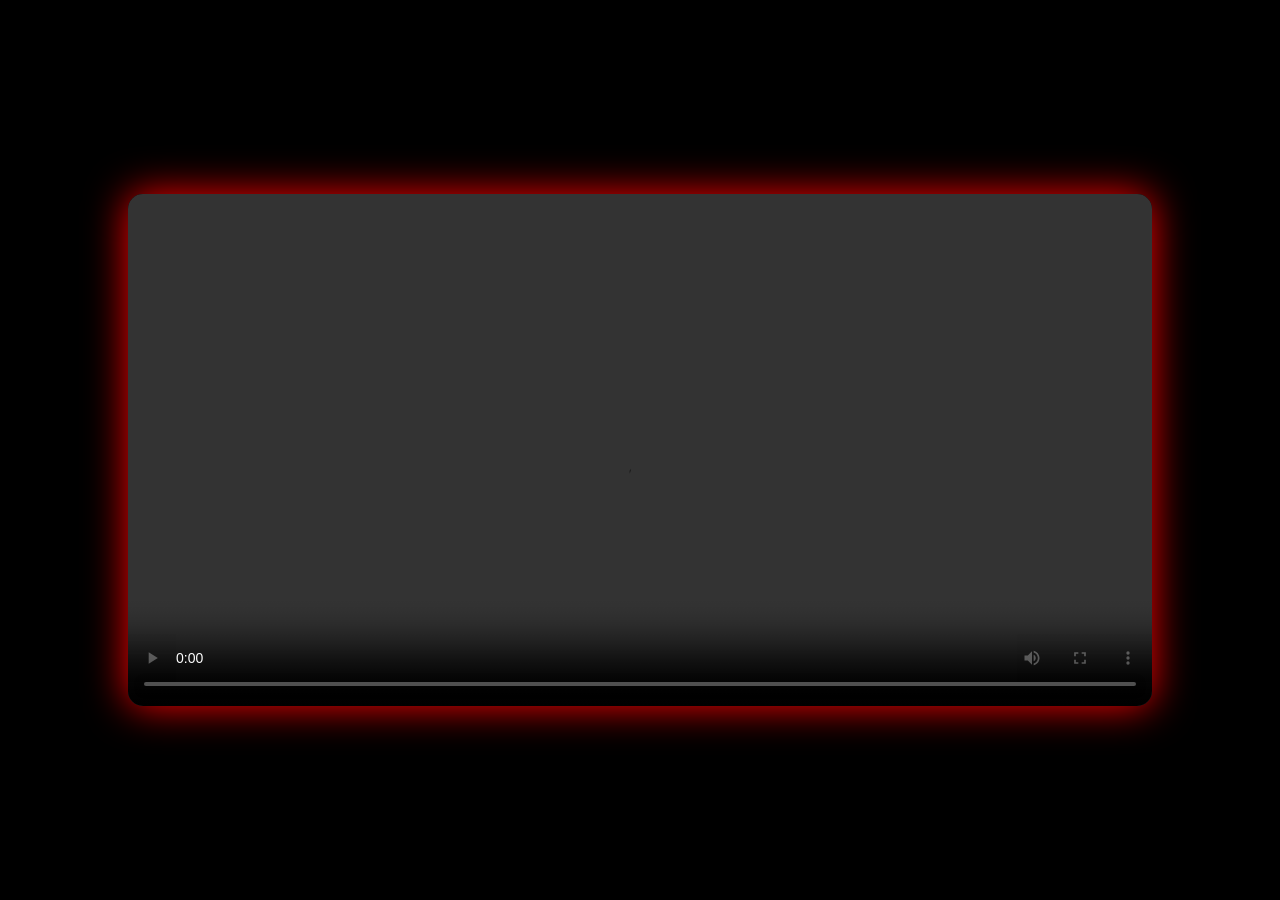
==== html/video.html @ 56b6e964 "</>" ====
<!DOCTYPE html>
<html>

<head>
<meta charset="UTF-8">
<meta name="viewport" content="width=device-width, initial-scale=1.0">
<title>Blood Donation Intro</title>

<style>

body{
background:black;
display:flex;
justify-content:center;
align-items:center;
height:100vh;
margin:0;
}

video{
width:80%;
border-radius:15px;
box-shadow:0 0 40px red;
}

</style>

</head>

<body>

<video id="introVideo" autoplay controls>
<source src="4.mp4" type="video/mp4">
</video>

<script>

const video=document.getElementById("introVideo");

video.onended=function(){
window.location.href="blood.html";
};

</script>

</body>

</html>
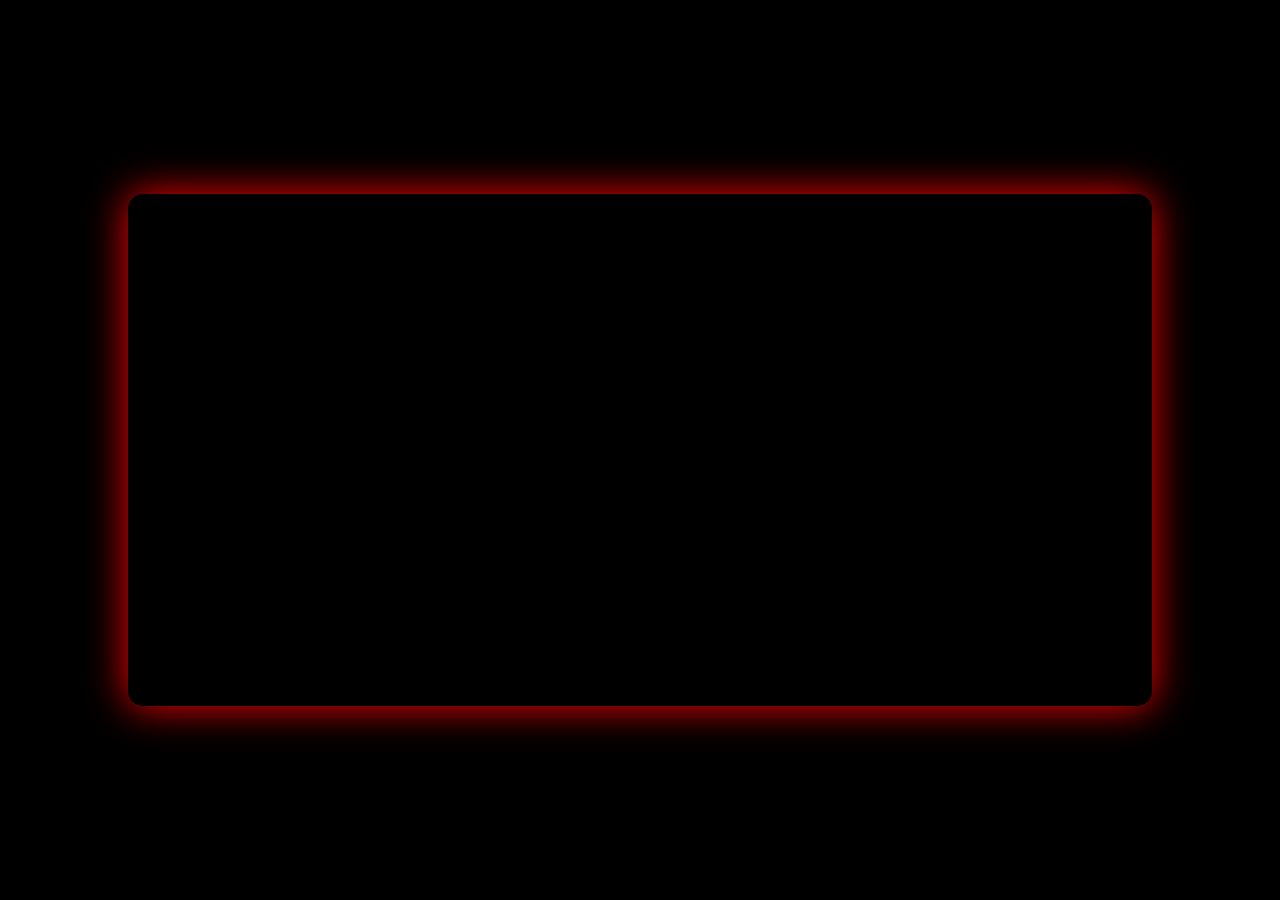
==== commit 5befc8ab: "</>" ====
--- a/html/video.html
+++ b/html/video.html
@@ -29,8 +29,8 @@
 
 <body>
 
-<video id="introVideo" autoplay controls>
-<source src="4.mp4" type="video/mp4">
+<video id="introVideo" autoplay muted>
+<source src="../media/v2.mp4" type="video/mp4">
 </video>
 
 <script>
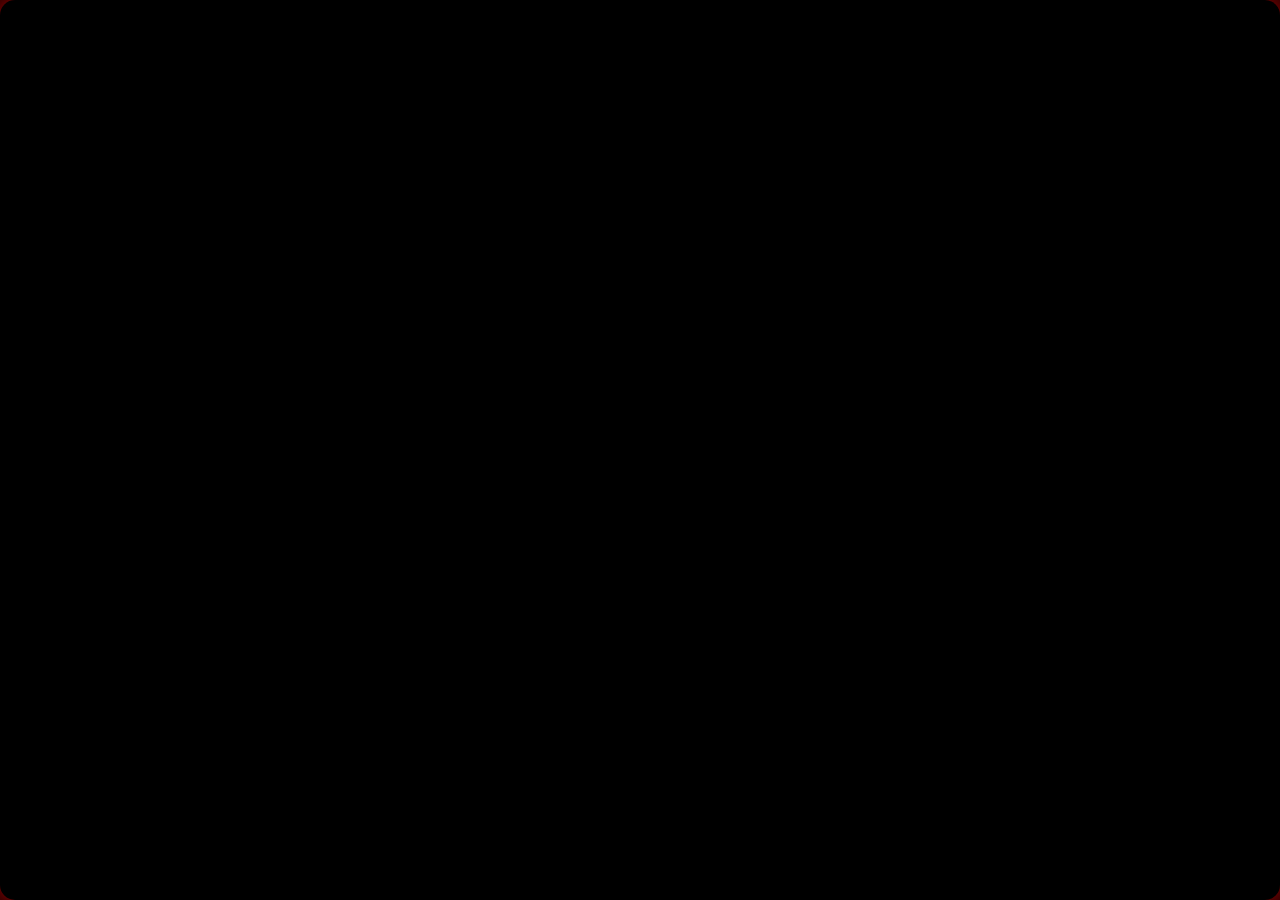
==== commit 701a1edf: "</>" ====
--- a/html/video.html
+++ b/html/video.html
@@ -18,9 +18,10 @@
 }
 
 video{
-width:80%;
+width:100%;
 border-radius:15px;
 box-shadow:0 0 40px red;
+height: 100%;
 }
 
 </style>
